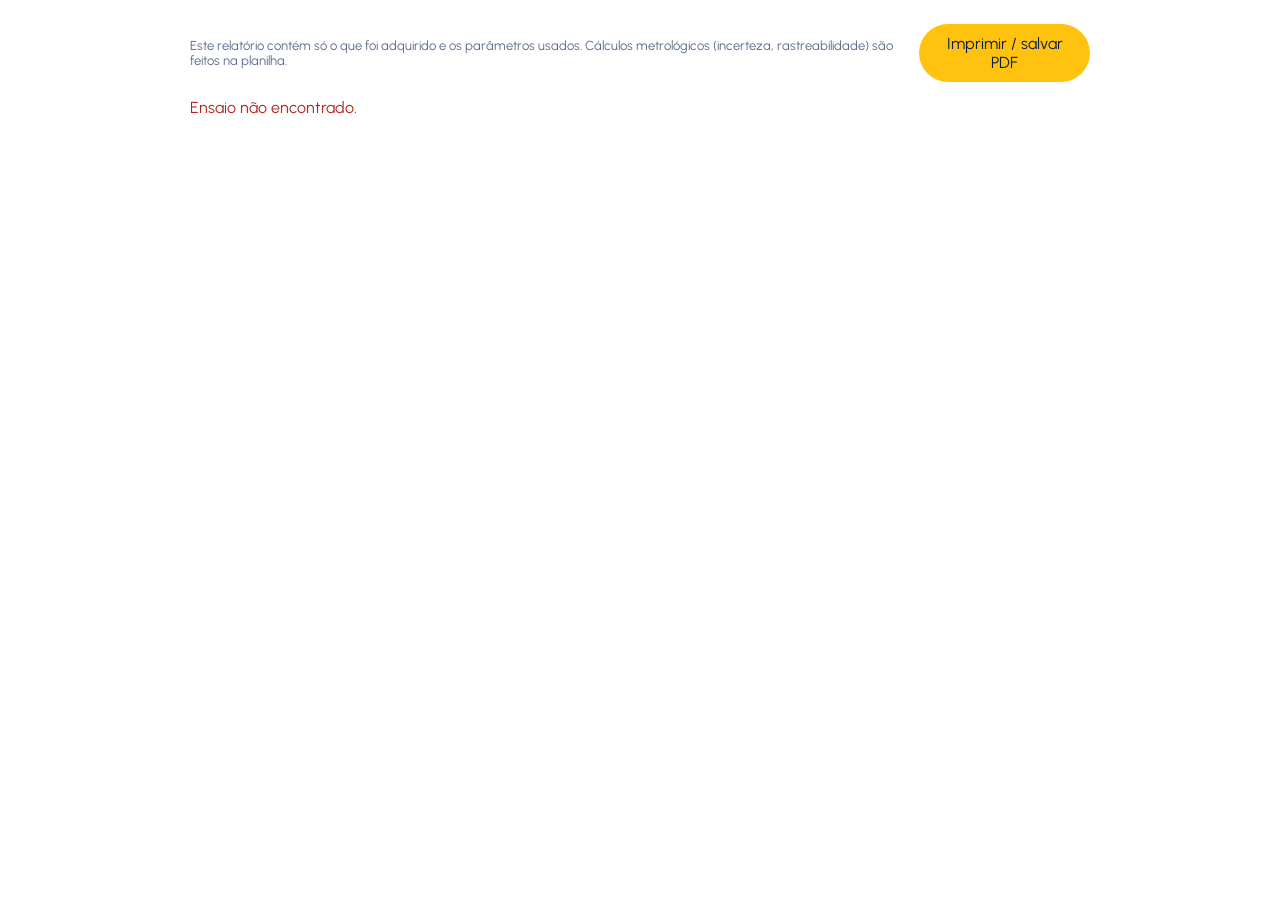
==== templates/relatorio.html @ 79a20ce6 "Baseline: projeto como recebido em 30/10/2026 (arquivo Pluviometro.rar) Estado de partida desta revi" ====
<!doctype html>
<html lang="pt-BR">
<head>
<meta charset="utf-8"><meta name="viewport" content="width=device-width,initial-scale=1">
<link rel="icon" type="image/png" sizes="32x32" href="/static/img/icone-32.png">
<title>Relatório do ensaio · Elus</title>
<link rel="stylesheet" href="https://fonts.googleapis.com/css2?family=Urbanist:wght@400;500;600&display=swap">
<style>
  /* Página de relatório: montada no navegador a partir de /api/trials/<id>. Imprimir = Ctrl+P → "Salvar como PDF". */
  body{margin:0;padding:24px;font-family:'Urbanist',system-ui,sans-serif;color:#0B1F4B;background:#fff;max-width:900px;margin:0 auto}
  h1{font-size:24px;font-weight:500;margin:0 0 4px}h2{font-size:16px;font-weight:600;margin:22px 0 8px;border-bottom:1px solid #E3E7F0;padding-bottom:4px}
  .sub{color:#5B6B8C;font-size:13px}.ok{color:#14733F}.warn{color:#8A5A00}.err{color:#B3261E}
  table{width:100%;border-collapse:collapse;font-size:13px;font-variant-numeric:tabular-nums}
  th,td{text-align:left;padding:6px 8px;border-bottom:1px solid #EEF1F8;vertical-align:top}th{color:#5B6B8C;font-weight:500;width:46%}
  .two{display:grid;grid-template-columns:1fr 1fr;gap:24px}
  .btn{display:inline-block;padding:10px 20px;border-radius:999px;background:#FFC20E;color:#0B1F4B;font-weight:600;border:0;font:inherit;cursor:pointer}
  .top{display:flex;justify-content:space-between;align-items:center;gap:16px;margin-bottom:16px}
  .note{font-size:12px;color:#5B6B8C}
  @media print{.noprint{display:none}body{padding:0}@page{margin:18mm}}
</style>
</head>
<body>
<div class="top noprint"><span class="sub">Este relatório contém só o que foi adquirido e os parâmetros usados. Cálculos metrológicos (incerteza, rastreabilidade) são feitos na planilha.</span><button class="btn" onclick="window.print()">Imprimir / salvar PDF</button></div>
<div id="r"><p class="sub">Carregando…</p></div>
<script>
const $ = s => document.querySelector(s), p2 = n => String(n).padStart(2, '0');
const num = (v, d = 1) => v == null || isNaN(v) ? '—' : v.toLocaleString('pt-BR', { minimumFractionDigits: d, maximumFractionDigits: d });
const dt = t => { if (t == null) return '—'; const d = new Date(t); return `${p2(d.getDate())}/${p2(d.getMonth() + 1)}/${d.getFullYear()} ${p2(d.getHours())}:${p2(d.getMinutes())}:${p2(d.getSeconds())}`; };
const mmss = s => { s = Math.max(0, Math.round(s)); return `${Math.floor(s / 60)}:${String(s % 60).padStart(2, '0')}`; };
const STATE = { completed: ['Concluído', 'ok'], incomplete: ['Incompleto', 'warn'], interrupted: ['Interrompido', 'err'], running: ['Em andamento', 'warn'] };
const KIND = { pluv: 'Pluviômetro × balança (gravimétrico)', flow: 'Medidor de vazão × balança (comparativo)' };
const row = (k, v, u = '') => `<tr><th>${k}</th><td>${v}${u && v !== '—' ? ' ' + u : ''}</td></tr>`;
(async () => {
  const id = location.pathname.split('/').pop();
  const r = await fetch('/api/trials/' + id); if (!r.ok) { $('#r').innerHTML = '<p class="err">Ensaio não encontrado.</p>'; return; }
  const t = await r.json(), res = t.result || {}, q = res.quality || {}, g = res.gravimetric || {}, f = res.flow, tp = res.temperature, c = t.cfg || {};
  const [lab, cls] = STATE[t.state] || [t.state, ''], eff = (t.end_ts - t.start_ts) / 1000;
  document.title = `Ensaio ${t.id} · Elus`;
  let h = `<h1>Relatório de aquisição · Ensaio ${t.id}</h1><p class="sub">Monitor de calibração de pluviômetros · Elus Instrumentação · gerado em ${dt(Date.now())}</p>`;
  h += `<h2>Identificação</h2><table>${row('Tipo de ensaio', KIND[t.kind] || t.kind)}${row('Estado', `<b class="${cls}">${lab}</b>${t.reason ? ' · ' + t.reason : ''}`)}
    ${row('Início (hora do datalogger)', dt(t.start_ts))}${row('Fim (hora do datalogger)', dt(t.end_ts))}${row('Duração configurada', mmss(t.duration_cfg_s) + ' (' + t.duration_cfg_s + ' s)')}
    ${row('Duração efetiva da janela', mmss(eff) + ' (' + num(eff, 0) + ' s)')}${row('Intervalo da referência (1ª → última leitura válida de massa)', num(g.duration_s, 1), 's')}
    ${row('Amostras na janela / cobertas', `${q.rows ?? '—'} · ${num(q.covered_s, 0)} s de ${num(q.window_s, 0)} s${q.gaps ? ` · ${q.gaps} lacuna(s)` : ''}`)}
    ${row('Leituras de massa válidas', g.mass_valid_fraction == null ? '—' : num(100 * g.mass_valid_fraction, 0) + ' %')}</table>`;
  h += `<h2>Parâmetros usados (congelados no início do ensaio)</h2><table>${row('Resolução do pluviômetro', num(c.res_mm, 3), 'mm/basculada')}${row('Área de captação', num(c.area_cm2, 1), 'cm²')}
    ${row('Densidade da água', num(c.density, 4), 'g/cm³')}${f ? row('Fator K', num(c.k_pulses_per_l, 1), 'pulsos/L') + row('Faixa 4–20 mA', c.q4 == null ? '—' : `${num(c.q4, 3)} → ${num(c.q20, 3)} ${c.range_unit}`) : ''}</table>`;
  h += `<div class="two"><div><h2>Pluviômetro (instrumento)</h2><table>${row('Basculadas no intervalo', g.pulses_window ?? '—')}${row('Precipitação indicada', num(g.pluv_precip_mm, 3), 'mm')}
    ${row('Intensidade indicada', num(g.pluv_intensity_mm_h, 2), 'mm/h')}${row('Volume equivalente', num(g.pluv_precip_mm != null && c.area_cm2 ? g.pluv_precip_mm * c.area_cm2 / 10 : null, 1), 'mL')}</table></div>
    <div><h2>Balança (referência)</h2><table>${row('Massa inicial → final', g.mass_start_g == null ? '—' : `${num(g.mass_start_g, 1)} → ${num(g.mass_end_g, 1)}`, 'g')}${row('Massa de água coletada (Δm)', num(g.delta_mass_g, 1), 'g')}
    ${row('Volume (Δm ÷ ρ)', num(g.volume_ml, 1), 'mL')}${row('Precipitação equivalente', num(g.precip_ref_mm, 3), 'mm')}${row('Intensidade equivalente', num(g.intensity_ref_mm_h, 2), 'mm/h')}${row('Vazão equivalente', num(g.flow_ref_l_min, 4), 'L/min')}</table></div></div>`;
  if (f) { const v = f.vs_reference || {}, fl = f.flow_l_min || {};
    h += `<h2>Medidor de vazão</h2><table>${row('Modo', f.mode)}${row('Leituras válidas', `${f.n_valid}/${f.n_rows}`)}${row('Vazão média / mín / máx', `${num(fl.mean, 4)} / ${num(fl.min, 4)} / ${num(fl.max, 4)}`, 'L/min')}
      ${row('Volume do medidor (mesmo intervalo)', num(v.volume_meter_l, 4), 'L')}${row('Volume pela balança (mesmo intervalo)', num(v.volume_ref_l, 4), 'L')}${f.pulses_total != null ? row('Pulsos brutos', f.pulses_total) : ''}${f.ma ? row('Corrente média', num(f.ma.mean, 3), 'mA') : ''}</table>`; }
  if (tp) h += `<h2>Temperatura da água</h2><table>${row('Média / mín / máx', `${num(tp.mean_c, 2)} / ${num(tp.min_c, 2)} / ${num(tp.max_c, 2)}`, '°C')}${row('Leituras', tp.n)}</table>`;
  const issues = [...(q.reasons || []), ...(g.issues || []), ...((f && f.issues) || [])];
  h += `<h2>Ocorrências durante a aquisição</h2>${issues.length ? '<ul>' + [...new Set(issues)].map(i => `<li class="err">${i}</li>`).join('') + '</ul>' : '<p class="ok">Nenhuma.</p>'}`;
  h += `<p class="note">Dados brutos (uma linha por segundo e uma por basculada): <a href="/api/trials/${t.id}/raw.csv">amostras</a> · <a href="/api/trials/${t.id}/tips.csv">basculadas</a>. Intervalo da referência = tempo entre a primeira e a última leitura válida de massa; a precipitação indicada conta as basculadas nesse mesmo intervalo.</p>`;
  $('#r').innerHTML = h;
})();
</script>
</body>
</html>
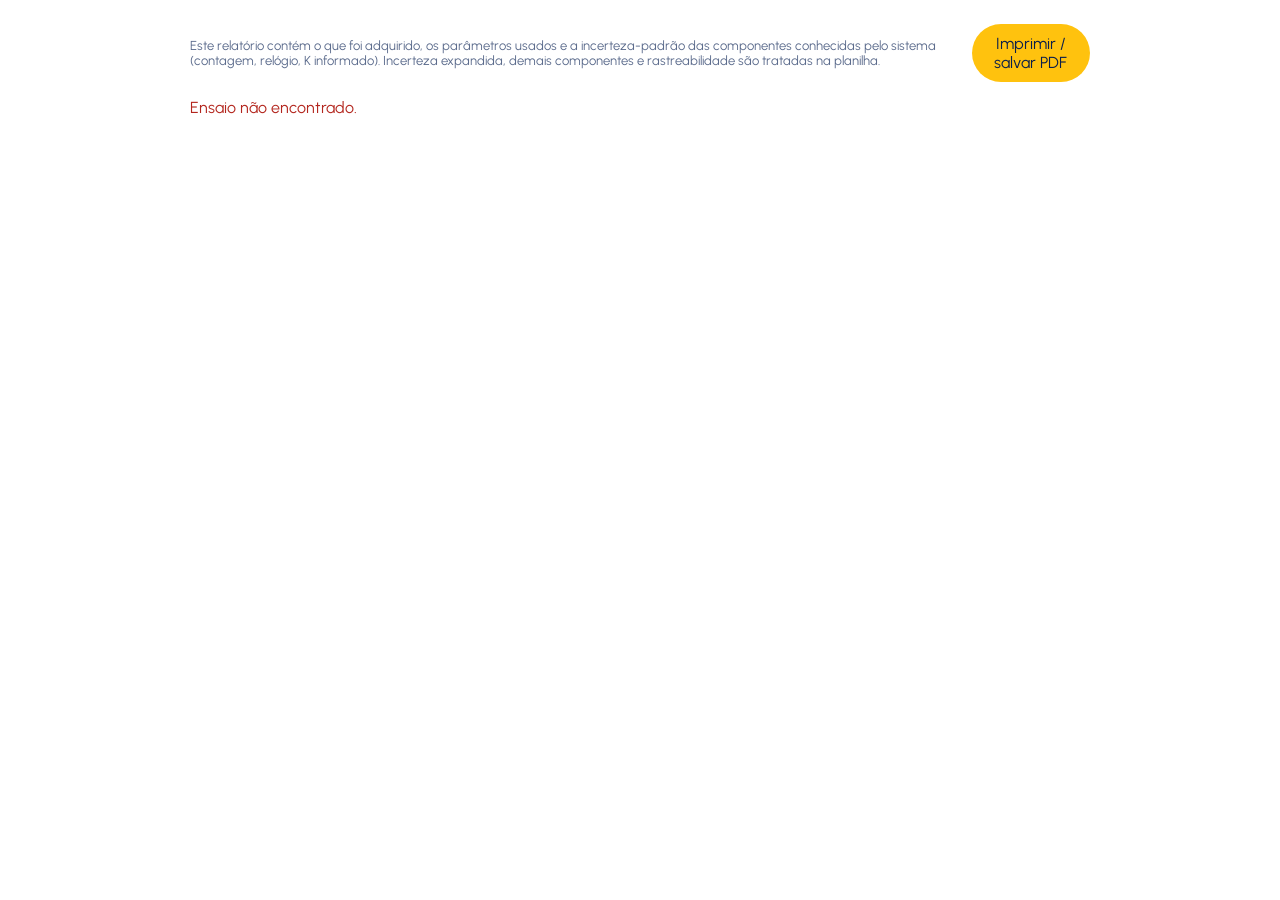
==== commit e8236471: "Cadeia da vazão por pulsos: cobertura do ensaio pelo lado do PulseCount, sem arredondamento prematur" ====
--- a/templates/relatorio.html
+++ b/templates/relatorio.html
@@ -20,13 +20,19 @@
 </style>
 </head>
 <body>
-<div class="top noprint"><span class="sub">Este relatório contém só o que foi adquirido e os parâmetros usados. Cálculos metrológicos (incerteza, rastreabilidade) são feitos na planilha.</span><button class="btn" onclick="window.print()">Imprimir / salvar PDF</button></div>
+<div class="top noprint"><span class="sub">Este relatório contém o que foi adquirido, os parâmetros usados e a incerteza-padrão das componentes conhecidas pelo sistema (contagem, relógio, K informado). Incerteza expandida, demais componentes e rastreabilidade são tratadas na planilha.</span><button class="btn" onclick="window.print()">Imprimir / salvar PDF</button></div>
 <div id="r"><p class="sub">Carregando…</p></div>
 <script>
 const $ = s => document.querySelector(s), p2 = n => String(n).padStart(2, '0');
 const num = (v, d = 1) => v == null || isNaN(v) ? '—' : v.toLocaleString('pt-BR', { minimumFractionDigits: d, maximumFractionDigits: d });
+const sig = (v, s = 6) => v == null || !isFinite(v) ? '—' : Number(v.toPrecision(s)).toLocaleString('pt-BR', { maximumFractionDigits: 10 });   // fator K: 0,01 não vira "0,0"
+const METHOD = { pulse: 'pulsos', analog: 'analógico 4–20 mA', misto: 'misto (o método mudou)' };
 const dt = t => { if (t == null) return '—'; const d = new Date(t); return `${p2(d.getDate())}/${p2(d.getMonth() + 1)}/${d.getFullYear()} ${p2(d.getHours())}:${p2(d.getMinutes())}:${p2(d.getSeconds())}`; };
-const mmss = s => { s = Math.max(0, Math.round(s)); return `${Math.floor(s / 60)}:${String(s % 60).padStart(2, '0')}`; };
+const dtms = t => t == null ? '—' : `${dt(t)},${String(new Date(t).getMilliseconds()).padStart(3, '0')}`;
+const any = v => v == null ? '—' : v.toLocaleString('pt-BR', { maximumFractionDigits: 6 });
+// duração em ms: "850 ms", "12,5 s", "1:30" ou "1:30,5"
+const dur = ms => { if (ms == null || isNaN(ms)) return '—'; ms = Math.max(0, Math.round(ms)); if (ms < 1000) return `${ms} ms`; if (ms < 60000) return `${any(ms / 1000)} s`;
+  const m = Math.floor(ms / 60000), s = (ms - m * 60000) / 1000; return `${m}:${Number.isInteger(s) ? String(s).padStart(2, '0') : (s < 10 ? '0' : '') + any(s)}`; };
 const STATE = { completed: ['Concluído', 'ok'], incomplete: ['Incompleto', 'warn'], interrupted: ['Interrompido', 'err'], running: ['Em andamento', 'warn'] };
 const KIND = { pluv: 'Pluviômetro × balança (gravimétrico)', flow: 'Medidor de vazão × balança (comparativo)' };
 const row = (k, v, u = '') => `<tr><th>${k}</th><td>${v}${u && v !== '—' ? ' ' + u : ''}</td></tr>`;
@@ -34,23 +40,38 @@
   const id = location.pathname.split('/').pop();
   const r = await fetch('/api/trials/' + id); if (!r.ok) { $('#r').innerHTML = '<p class="err">Ensaio não encontrado.</p>'; return; }
   const t = await r.json(), res = t.result || {}, q = res.quality || {}, g = res.gravimetric || {}, f = res.flow, tp = res.temperature, c = t.cfg || {};
-  const [lab, cls] = STATE[t.state] || [t.state, ''], eff = (t.end_ts - t.start_ts) / 1000;
+  const [lab, cls] = STATE[t.state] || [t.state, ''], cfgMs = t.duration_cfg_ms != null ? t.duration_cfg_ms : t.duration_cfg_s * 1000, win = t.end_ts - t.start_ts, tm = res.timing;
+  const stamp = tm && tm.resolution_ms < 1000 ? dtms : dt;   // milissegundos só quando o Scan do programa resolve milissegundos
   document.title = `Ensaio ${t.id} · Elus`;
   let h = `<h1>Relatório de aquisição · Ensaio ${t.id}</h1><p class="sub">Monitor de calibração de pluviômetros · Elus Instrumentação · gerado em ${dt(Date.now())}</p>`;
   h += `<h2>Identificação</h2><table>${row('Tipo de ensaio', KIND[t.kind] || t.kind)}${row('Estado', `<b class="${cls}">${lab}</b>${t.reason ? ' · ' + t.reason : ''}`)}
-    ${row('Início (hora do datalogger)', dt(t.start_ts))}${row('Fim (hora do datalogger)', dt(t.end_ts))}${row('Duração configurada', mmss(t.duration_cfg_s) + ' (' + t.duration_cfg_s + ' s)')}
-    ${row('Duração efetiva da janela', mmss(eff) + ' (' + num(eff, 0) + ' s)')}${row('Intervalo da referência (1ª → última leitura válida de massa)', num(g.duration_s, 1), 's')}
+    ${row('Início (hora do datalogger)', stamp(t.start_ts))}${row('Fim (hora do datalogger)', stamp(t.end_ts))}${row('Duração configurada', dur(cfgMs) + ' (' + cfgMs.toLocaleString('pt-BR') + ' ms)')}
+    ${row('Janela do ensaio', dur(win) + ' (' + win.toLocaleString('pt-BR') + ' ms)')}${row('Intervalo da referência (1ª → última leitura válida de massa)', num(g.duration_s, 1), 's')}
     ${row('Amostras na janela / cobertas', `${q.rows ?? '—'} · ${num(q.covered_s, 0)} s de ${num(q.window_s, 0)} s${q.gaps ? ` · ${q.gaps} lacuna(s)` : ''}`)}
     ${row('Leituras de massa válidas', g.mass_valid_fraction == null ? '—' : num(100 * g.mass_valid_fraction, 0) + ' %')}</table>`;
+  if (tm) h += `<h2>Temporização (carimbos do datalogger)</h2><table>${row('Tempo efetivo (1º → último registro + Scan)', tm.eff_ms == null ? '—' : dur(tm.eff_ms) + ' (' + tm.eff_ms.toLocaleString('pt-BR') + ' ms)')}
+    ${row('Diferença efetivo − configurado', tm.diff_ms == null ? '—' : (tm.diff_ms > 0 ? '+' : '') + tm.diff_ms.toLocaleString('pt-BR') + ' ms')}${row('Resolução (Scan do datalogger)', tm.resolution_ms, 'ms')}
+    ${row('Registros no ensaio', tm.samples)}${row('Primeiro registro', stamp(tm.first_sample_ts))}${row('Último registro', stamp(tm.last_sample_ts))}${tm.wall_ms != null ? row('Tempo de parede (servidor, informativo)', dur(tm.wall_ms)) : ''}</table>`;
   h += `<h2>Parâmetros usados (congelados no início do ensaio)</h2><table>${row('Resolução do pluviômetro', num(c.res_mm, 3), 'mm/basculada')}${row('Área de captação', num(c.area_cm2, 1), 'cm²')}
-    ${row('Densidade da água', num(c.density, 4), 'g/cm³')}${f ? row('Fator K', num(c.k_pulses_per_l, 1), 'pulsos/L') + row('Faixa 4–20 mA', c.q4 == null ? '—' : `${num(c.q4, 3)} → ${num(c.q20, 3)} ${c.range_unit}`) : ''}</table>`;
+    ${row('Densidade da água', num(c.density, 4), 'g/cm³')}${f ? row('Método do medidor', METHOD[c.flow_method] || (c.flow_method ? c.flow_method : 'não registrado (ensaio anterior à escolha de método)'))
+      + row('Fator K', c.k_pulses_per_l == null ? 'não configurado' : `${sig(c.k_pulses_per_l)} pulsos/L`) + row('Faixa 4–20 mA', c.q4 == null ? '—' : `${num(c.q4, 3)} → ${num(c.q20, 3)} ${c.range_unit}`)
+      + row('Tolerância nos limites de 4 e 20 mA', c.ma_tol == null ? '0 (critério exato)' : num(c.ma_tol, 3), 'mA') : ''}</table>`;
   h += `<div class="two"><div><h2>Pluviômetro (instrumento)</h2><table>${row('Basculadas no intervalo', g.pulses_window ?? '—')}${row('Precipitação indicada', num(g.pluv_precip_mm, 3), 'mm')}
     ${row('Intensidade indicada', num(g.pluv_intensity_mm_h, 2), 'mm/h')}${row('Volume equivalente', num(g.pluv_precip_mm != null && c.area_cm2 ? g.pluv_precip_mm * c.area_cm2 / 10 : null, 1), 'mL')}</table></div>
     <div><h2>Balança (referência)</h2><table>${row('Massa inicial → final', g.mass_start_g == null ? '—' : `${num(g.mass_start_g, 1)} → ${num(g.mass_end_g, 1)}`, 'g')}${row('Massa de água coletada (Δm)', num(g.delta_mass_g, 1), 'g')}
     ${row('Volume (Δm ÷ ρ)', num(g.volume_ml, 1), 'mL')}${row('Precipitação equivalente', num(g.precip_ref_mm, 3), 'mm')}${row('Intensidade equivalente', num(g.intensity_ref_mm_h, 2), 'mm/h')}${row('Vazão equivalente', num(g.flow_ref_l_min, 4), 'L/min')}</table></div></div>`;
   if (f) { const v = f.vs_reference || {}, fl = f.flow_l_min || {};
-    h += `<h2>Medidor de vazão</h2><table>${row('Modo', f.mode)}${row('Leituras válidas', `${f.n_valid}/${f.n_rows}`)}${row('Vazão média / mín / máx', `${num(fl.mean, 4)} / ${num(fl.min, 4)} / ${num(fl.max, 4)}`, 'L/min')}
-      ${row('Volume do medidor (mesmo intervalo)', num(v.volume_meter_l, 4), 'L')}${row('Volume pela balança (mesmo intervalo)', num(v.volume_ref_l, 4), 'L')}${f.pulses_total != null ? row('Pulsos brutos', f.pulses_total) : ''}${f.ma ? row('Corrente média', num(f.ma.mean, 3), 'mA') : ''}</table>`; }
+    const o = f.other;
+    h += `<h2>Medidor de vazão</h2><table>${row('Método', METHOD[f.mode] || f.mode)}${row('Leituras válidas', `${f.n_valid}/${f.n_rows}`)}${row('Vazão média / mín / máx', `${num(fl.mean, 4)} / ${num(fl.min, 4)} / ${num(fl.max, 4)}`, 'L/min')}
+      ${row('Volume do medidor (mesmo intervalo)', num(v.volume_meter_l, 4), 'L')}${row('Volume pela balança (mesmo intervalo)', num(v.volume_ref_l, 4), 'L')}${row('Erro do medidor', num(v.error_pct, 2), '%')}
+      ${f.pulses_total != null ? row('Pulsos brutos (N)', f.pulses_total.toLocaleString('pt-BR') + (f.count_method ? ` (${f.count_method === 'acumulado' ? 'diferença do contador acumulado do datalogger' : 'soma dos registros'}${f.pulses_sum != null && f.pulses_sum !== f.pulses_total ? `; soma dos registros = ${f.pulses_sum.toLocaleString('pt-BR')}` : ''})` : '')) : ''}
+      ${f.time_eff_ms != null ? row('Tempo efetivo da contagem (Δt)', dur(f.time_eff_ms) + ' (' + f.time_eff_ms.toLocaleString('pt-BR') + ' ms)') : ''}${f.freq_mean_hz != null ? row('Frequência média (N ÷ Δt)', num(f.freq_mean_hz, 2), 'Hz') : ''}
+      ${f.mode === 'pulse' ? row('Vazão média calculada (N ÷ K ÷ Δt)', num(fl.mean, 4), 'L/min') + row('Volume calculado (N ÷ K)', num(f.volume_l, 4), 'L') : ''}
+      ${f.uncertainty ? row('Incerteza-padrão relativa da vazão', `${sig(f.uncertainty.flow_rel_pct, 2)} % (contagem ±1 pulso: ${sig(f.uncertainty.pulses_rel_pct, 2)} %; relógio: ${sig(f.uncertainty.clock_rel_pct, 2)} %; K: ${f.uncertainty.k_included ? sig(f.uncertainty.k_rel_pct, 2) + ' %' : 'não informada, não incluída'})`)
+        + (f.uncertainty.flow_u_l_min != null ? row('Vazão média ± u', `${num(fl.mean, 4)} ± ${sig(f.uncertainty.flow_u_l_min, 2)}`, 'L/min') + row('Volume ± u', `${num(f.volume_l, 4)} ± ${sig(f.uncertainty.volume_u_l, 2)}`, 'L') : '') : ''}
+      ${f.resolution_pct != null ? row('Resolução da contagem (1 pulso)', sig(f.resolution_pct, 2), '%') : ''}${f.ma ? row('Corrente média', num(f.ma.mean, 3), 'mA') : ''}
+      ${f.n_clamped ? row('Leituras no limite de 4 ou 20 mA (dentro da tolerância)', f.n_clamped) : ''}
+      ${o ? row(`Outro canal (${METHOD[o.method]}), mesmo intervalo`, `${num(o.volume_l, 4)} L · diferença ${num(o.diff_pct, 2)} %`) : ''}</table>`; }
   if (tp) h += `<h2>Temperatura da água</h2><table>${row('Média / mín / máx', `${num(tp.mean_c, 2)} / ${num(tp.min_c, 2)} / ${num(tp.max_c, 2)}`, '°C')}${row('Leituras', tp.n)}</table>`;
   const issues = [...(q.reasons || []), ...(g.issues || []), ...((f && f.issues) || [])];
   h += `<h2>Ocorrências durante a aquisição</h2>${issues.length ? '<ul>' + [...new Set(issues)].map(i => `<li class="err">${i}</li>`).join('') + '</ul>' : '<p class="ok">Nenhuma.</p>'}`;
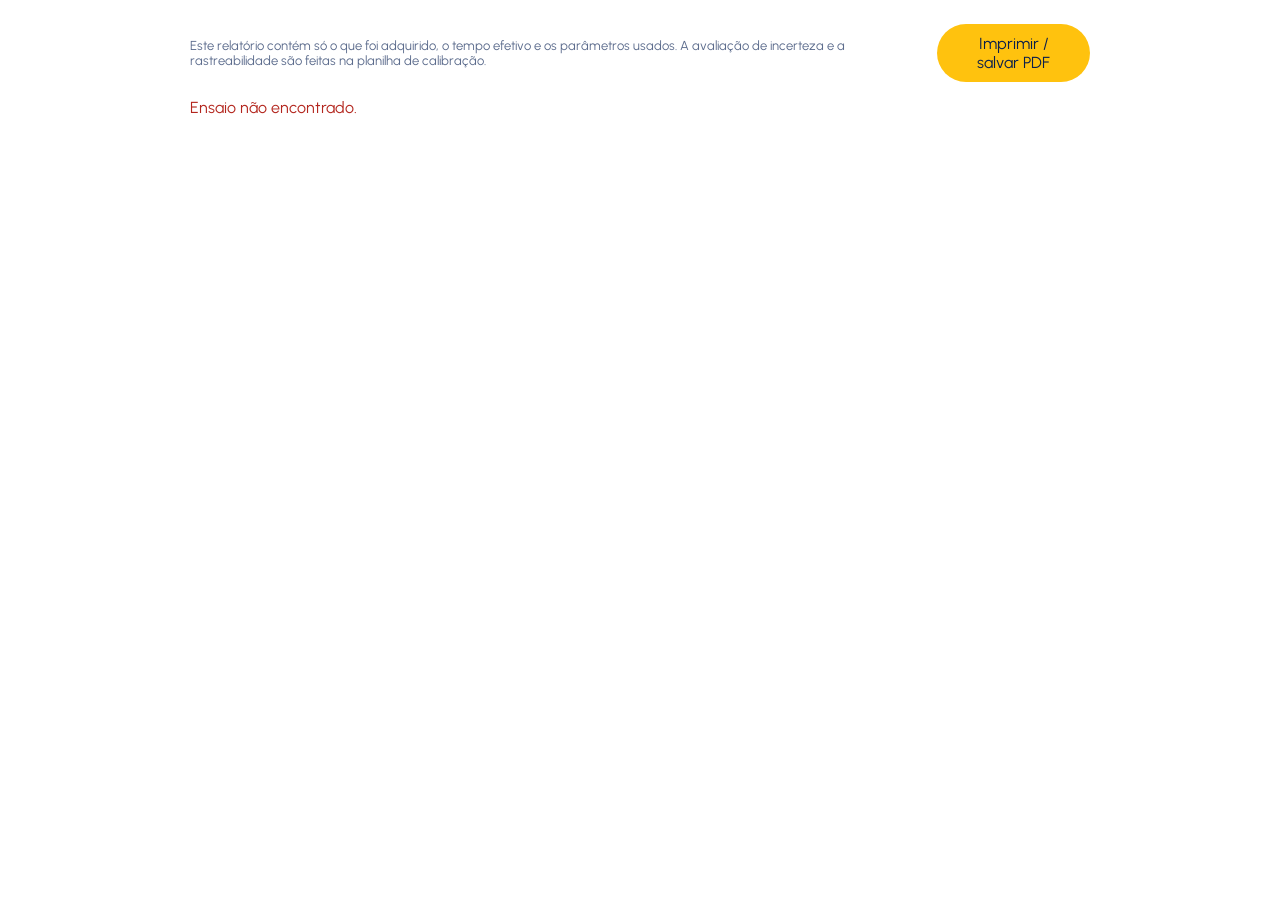
==== commit 06c57deb: "Padrões de vazão, seletor por TAG no card, K em pulsos/kg, resolução de tempo configurável e program" ====
--- a/templates/relatorio.html
+++ b/templates/relatorio.html
@@ -20,7 +20,7 @@
 </style>
 </head>
 <body>
-<div class="top noprint"><span class="sub">Este relatório contém o que foi adquirido, os parâmetros usados e a incerteza-padrão das componentes conhecidas pelo sistema (contagem, relógio, K informado). Incerteza expandida, demais componentes e rastreabilidade são tratadas na planilha.</span><button class="btn" onclick="window.print()">Imprimir / salvar PDF</button></div>
+<div class="top noprint"><span class="sub">Este relatório contém só o que foi adquirido, o tempo efetivo e os parâmetros usados. A avaliação de incerteza e a rastreabilidade são feitas na planilha de calibração.</span><button class="btn" onclick="window.print()">Imprimir / salvar PDF</button></div>
 <div id="r"><p class="sub">Carregando…</p></div>
 <script>
 const $ = s => document.querySelector(s), p2 = n => String(n).padStart(2, '0');
@@ -34,7 +34,8 @@
 const dur = ms => { if (ms == null || isNaN(ms)) return '—'; ms = Math.max(0, Math.round(ms)); if (ms < 1000) return `${ms} ms`; if (ms < 60000) return `${any(ms / 1000)} s`;
   const m = Math.floor(ms / 60000), s = (ms - m * 60000) / 1000; return `${m}:${Number.isInteger(s) ? String(s).padStart(2, '0') : (s < 10 ? '0' : '') + any(s)}`; };
 const STATE = { completed: ['Concluído', 'ok'], incomplete: ['Incompleto', 'warn'], interrupted: ['Interrompido', 'err'], running: ['Em andamento', 'warn'] };
-const KIND = { pluv: 'Pluviômetro × balança (gravimétrico)', flow: 'Medidor de vazão × balança (comparativo)' };
+const KIND = { pluv: 'Pluviômetro × balança (gravimétrico)', flow: 'Medidor de vazão (comparativo, padrão de vazão)' };
+const durRes = (ms, res) => { if (ms == null) return '—'; const d = res >= 1000 ? 0 : res >= 100 ? 1 : res >= 10 ? 2 : 3; return (ms / 1000).toLocaleString('pt-BR', { minimumFractionDigits: d, maximumFractionDigits: d }) + ' s'; };
 const row = (k, v, u = '') => `<tr><th>${k}</th><td>${v}${u && v !== '—' ? ' ' + u : ''}</td></tr>`;
 (async () => {
   const id = location.pathname.split('/').pop();
@@ -45,33 +46,36 @@
   document.title = `Ensaio ${t.id} · Elus`;
   let h = `<h1>Relatório de aquisição · Ensaio ${t.id}</h1><p class="sub">Monitor de calibração de pluviômetros · Elus Instrumentação · gerado em ${dt(Date.now())}</p>`;
   h += `<h2>Identificação</h2><table>${row('Tipo de ensaio', KIND[t.kind] || t.kind)}${row('Estado', `<b class="${cls}">${lab}</b>${t.reason ? ' · ' + t.reason : ''}`)}
-    ${row('Início (hora do datalogger)', stamp(t.start_ts))}${row('Fim (hora do datalogger)', stamp(t.end_ts))}${row('Duração configurada', dur(cfgMs) + ' (' + cfgMs.toLocaleString('pt-BR') + ' ms)')}
-    ${row('Janela do ensaio', dur(win) + ' (' + win.toLocaleString('pt-BR') + ' ms)')}${row('Intervalo da referência (1ª → última leitura válida de massa)', num(g.duration_s, 1), 's')}
+    ${row('Início (hora do datalogger)', stamp(t.start_ts - 1))}${row('Fim (hora do datalogger)', stamp(t.end_ts - 1))}${row('Duração configurada', dur(cfgMs) + ' (' + cfgMs.toLocaleString('pt-BR') + ' ms)')}
+    ${row('Janela do ensaio', dur(win) + ' (' + win.toLocaleString('pt-BR') + ' ms)')}${t.kind !== 'flow' ? row('Intervalo da referência (1ª → última leitura válida de massa)', num(g.duration_s, 1), 's') : ''}
     ${row('Amostras na janela / cobertas', `${q.rows ?? '—'} · ${num(q.covered_s, 0)} s de ${num(q.window_s, 0)} s${q.gaps ? ` · ${q.gaps} lacuna(s)` : ''}`)}
-    ${row('Leituras de massa válidas', g.mass_valid_fraction == null ? '—' : num(100 * g.mass_valid_fraction, 0) + ' %')}</table>`;
-  if (tm) h += `<h2>Temporização (carimbos do datalogger)</h2><table>${row('Tempo efetivo (1º → último registro + Scan)', tm.eff_ms == null ? '—' : dur(tm.eff_ms) + ' (' + tm.eff_ms.toLocaleString('pt-BR') + ' ms)')}
-    ${row('Diferença efetivo − configurado', tm.diff_ms == null ? '—' : (tm.diff_ms > 0 ? '+' : '') + tm.diff_ms.toLocaleString('pt-BR') + ' ms')}${row('Resolução (Scan do datalogger)', tm.resolution_ms, 'ms')}
-    ${row('Registros no ensaio', tm.samples)}${row('Primeiro registro', stamp(tm.first_sample_ts))}${row('Último registro', stamp(tm.last_sample_ts))}${tm.wall_ms != null ? row('Tempo de parede (servidor, informativo)', dur(tm.wall_ms)) : ''}</table>`;
+    ${t.kind !== 'flow' ? row('Leituras de massa válidas', g.mass_valid_fraction == null ? '—' : num(100 * g.mass_valid_fraction, 0) + ' %') : ''}</table>`;
+  if (tm) { const R0 = tm.display_res_ms || tm.resolution_ms || 1000;
+    h += `<h2>Tempo (carimbos do datalogger)</h2><table>${row('Tempo efetivo coberto pelos registros (1º → último + Scan)', tm.eff_ms == null ? '—' : durRes(tm.eff_ms, R0) + ' (' + tm.eff_ms.toLocaleString('pt-BR') + ' ms)')}
+    ${tm.pulse_eff_ms != null ? row('Tempo efetivo dos pulsos (1º → último sub-Scan com pulsos, Timer)', durRes(tm.pulse_eff_ms, R0) + ' (' + tm.pulse_eff_ms.toLocaleString('pt-BR') + ' ms)') + row('Início / fim dos pulsos', `${dtms(tm.first_pulse_ts)} → ${dtms(tm.last_pulse_ts)}`) : ''}
+    ${row('Diferença efetivo − configurado', tm.diff_ms == null ? '—' : (tm.diff_ms > 0 ? '+' : '') + tm.diff_ms.toLocaleString('pt-BR') + ' ms')}
+    ${row('Resolução efetiva', `${tm.resolution_ms} ms (${tm.res_source === 'timer' ? 'Timer do datalogger, Scan rápido' : 'Scan do programa'})`)}${tm.requested_res_ms ? row('Resolução escolhida na interface', `${tm.requested_res_ms} ms${tm.requested_res_ms < tm.resolution_ms ? ' (não alcançada pelo programa carregado)' : ''}`) : ''}
+    ${row('Registros no ensaio', tm.samples)}${row('Primeiro registro', stamp(tm.first_sample_ts))}${row('Último registro', stamp(tm.last_sample_ts))}${tm.wall_ms != null ? row('Tempo de parede (servidor, informativo)', dur(tm.wall_ms)) : ''}</table>`; }
   h += `<h2>Parâmetros usados (congelados no início do ensaio)</h2><table>${row('Resolução do pluviômetro', num(c.res_mm, 3), 'mm/basculada')}${row('Área de captação', num(c.area_cm2, 1), 'cm²')}
     ${row('Densidade da água', num(c.density, 4), 'g/cm³')}${f ? row('Método do medidor', METHOD[c.flow_method] || (c.flow_method ? c.flow_method : 'não registrado (ensaio anterior à escolha de método)'))
-      + row('Fator K', c.k_pulses_per_l == null ? 'não configurado' : `${sig(c.k_pulses_per_l)} pulsos/L`) + row('Faixa 4–20 mA', c.q4 == null ? '—' : `${num(c.q4, 3)} → ${num(c.q20, 3)} ${c.range_unit}`)
+      + row('Fator K', c.k_input != null ? `${sig(c.k_input)} ${c.k_unit || 'pulsos/L'}${c.k_unit === 'pulsos/kg' ? (c.k_pulses_per_l ? ` (= ${sig(c.k_pulses_per_l)} pulsos/L com ρ = ${num(c.density, 4)} g/cm³)` : ' (sem densidade: só massa)') : ''}` : c.k_pulses_per_l == null ? 'não configurado' : `${sig(c.k_pulses_per_l)} pulsos/L`) + row('Faixa 4–20 mA', c.q4 == null ? '—' : `${num(c.q4, 3)} → ${num(c.q20, 3)} ${c.range_unit}`)
       + row('Tolerância nos limites de 4 e 20 mA', c.ma_tol == null ? '0 (critério exato)' : num(c.ma_tol, 3), 'mA') : ''}</table>`;
-  h += `<div class="two"><div><h2>Pluviômetro (instrumento)</h2><table>${row('Basculadas no intervalo', g.pulses_window ?? '—')}${row('Precipitação indicada', num(g.pluv_precip_mm, 3), 'mm')}
+  const std = c.standard;   // comparativo: padrão congelado no ensaio (a cópia, não o cadastro atual)
+  if (t.kind === 'flow' && std) h += `<h2>Padrão de vazão utilizado</h2><table>${row('TAG', `<b>${std.tag}</b>`)}${row('Marca | modelo', [std.brand, std.model].filter(Boolean).join(' | ') || '—')}${row('Número de série', std.sn || '—')}
+    ${row('Fabricante', std.manufacturer || '—')}${row('Tipo de aquisição', std.acq === 'pulse' ? 'pulsos' : 'corrente 4–20 mA')}${std.acq === 'pulse' ? row('Fator K cadastrado', `${sig(std.k_value)} ${std.k_unit}`) : row('Faixa cadastrada', `${num(std.q4, 3)} → ${num(std.q20, 3)} ${std.range_unit}`)}</table>`;
+  if (t.kind !== 'flow') h += `<div class="two"><div><h2>Pluviômetro (instrumento)</h2><table>${row('Basculadas no intervalo', g.pulses_window ?? '—')}${row('Precipitação indicada', num(g.pluv_precip_mm, 3), 'mm')}
     ${row('Intensidade indicada', num(g.pluv_intensity_mm_h, 2), 'mm/h')}${row('Volume equivalente', num(g.pluv_precip_mm != null && c.area_cm2 ? g.pluv_precip_mm * c.area_cm2 / 10 : null, 1), 'mL')}</table></div>
     <div><h2>Balança (referência)</h2><table>${row('Massa inicial → final', g.mass_start_g == null ? '—' : `${num(g.mass_start_g, 1)} → ${num(g.mass_end_g, 1)}`, 'g')}${row('Massa de água coletada (Δm)', num(g.delta_mass_g, 1), 'g')}
     ${row('Volume (Δm ÷ ρ)', num(g.volume_ml, 1), 'mL')}${row('Precipitação equivalente', num(g.precip_ref_mm, 3), 'mm')}${row('Intensidade equivalente', num(g.intensity_ref_mm_h, 2), 'mm/h')}${row('Vazão equivalente', num(g.flow_ref_l_min, 4), 'L/min')}</table></div></div>`;
-  if (f) { const v = f.vs_reference || {}, fl = f.flow_l_min || {};
-    const o = f.other;
-    h += `<h2>Medidor de vazão</h2><table>${row('Método', METHOD[f.mode] || f.mode)}${row('Leituras válidas', `${f.n_valid}/${f.n_rows}`)}${row('Vazão média / mín / máx', `${num(fl.mean, 4)} / ${num(fl.min, 4)} / ${num(fl.max, 4)}`, 'L/min')}
-      ${row('Volume do medidor (mesmo intervalo)', num(v.volume_meter_l, 4), 'L')}${row('Volume pela balança (mesmo intervalo)', num(v.volume_ref_l, 4), 'L')}${row('Erro do medidor', num(v.error_pct, 2), '%')}
+  if (f && t.kind === 'flow') { const fl = f.flow_l_min || {}, mass = f.k_basis === 'mass', R = tm ? tm.display_res_ms : 1000;
+    h += `<h2>Medidor de vazão</h2><table>${row('Aquisição', METHOD[f.mode] || f.mode)}${row('Leituras válidas', `${f.n_valid}/${f.n_rows}`)}
+      ${f.mode === 'pulse' && f.k_input != null ? row('Fator K usado', `${sig(f.k_input)} ${f.k_unit}`) : ''}${mass ? row('Massa calculada (N ÷ K)', num(f.mass_kg, 4), 'kg') + row('Vazão mássica (massa ÷ Δt)', num(f.mass_flow_kg_min, 4), 'kg/min') : ''}
+      ${row(mass ? 'Volume (massa ÷ ρ, convertido)' : f.mode === 'pulse' ? 'Volume (N ÷ K)' : 'Volume (∫ vazão)', num(f.volume_l, 4), 'L')}${row(mass ? 'Vazão média / mín / máx (convertida com ρ)' : 'Vazão média / mín / máx', `${num(fl.mean, 4)} / ${num(fl.min, 4)} / ${num(fl.max, 4)}`, 'L/min')}
+      ${tm && tm.pulse_eff_ms != null ? row('Tempo efetivo dos pulsos (Timer do datalogger)', durRes(tm.pulse_eff_ms, R) + ` (resolução ${tm.resolution_ms} ms)`) : ''}
       ${f.pulses_total != null ? row('Pulsos brutos (N)', f.pulses_total.toLocaleString('pt-BR') + (f.count_method ? ` (${f.count_method === 'acumulado' ? 'diferença do contador acumulado do datalogger' : 'soma dos registros'}${f.pulses_sum != null && f.pulses_sum !== f.pulses_total ? `; soma dos registros = ${f.pulses_sum.toLocaleString('pt-BR')}` : ''})` : '')) : ''}
-      ${f.time_eff_ms != null ? row('Tempo efetivo da contagem (Δt)', dur(f.time_eff_ms) + ' (' + f.time_eff_ms.toLocaleString('pt-BR') + ' ms)') : ''}${f.freq_mean_hz != null ? row('Frequência média (N ÷ Δt)', num(f.freq_mean_hz, 2), 'Hz') : ''}
-      ${f.mode === 'pulse' ? row('Vazão média calculada (N ÷ K ÷ Δt)', num(fl.mean, 4), 'L/min') + row('Volume calculado (N ÷ K)', num(f.volume_l, 4), 'L') : ''}
-      ${f.uncertainty ? row('Incerteza-padrão relativa da vazão', `${sig(f.uncertainty.flow_rel_pct, 2)} % (contagem ±1 pulso: ${sig(f.uncertainty.pulses_rel_pct, 2)} %; relógio: ${sig(f.uncertainty.clock_rel_pct, 2)} %; K: ${f.uncertainty.k_included ? sig(f.uncertainty.k_rel_pct, 2) + ' %' : 'não informada, não incluída'})`)
-        + (f.uncertainty.flow_u_l_min != null ? row('Vazão média ± u', `${num(fl.mean, 4)} ± ${sig(f.uncertainty.flow_u_l_min, 2)}`, 'L/min') + row('Volume ± u', `${num(f.volume_l, 4)} ± ${sig(f.uncertainty.volume_u_l, 2)}`, 'L') : '') : ''}
+      ${f.time_eff_ms != null ? row('Tempo efetivo da contagem (Δt)', durRes(f.time_eff_ms, R) + ' (' + f.time_eff_ms.toLocaleString('pt-BR') + ' ms, ' + (f.time_source === 'timer' ? 'Timer do datalogger' : 'registros de 1 s') + ')') : ''}${f.freq_mean_hz != null ? row('Frequência média (N ÷ Δt)', num(f.freq_mean_hz, 2), 'Hz') : ''}
       ${f.resolution_pct != null ? row('Resolução da contagem (1 pulso)', sig(f.resolution_pct, 2), '%') : ''}${f.ma ? row('Corrente média', num(f.ma.mean, 3), 'mA') : ''}
-      ${f.n_clamped ? row('Leituras no limite de 4 ou 20 mA (dentro da tolerância)', f.n_clamped) : ''}
-      ${o ? row(`Outro canal (${METHOD[o.method]}), mesmo intervalo`, `${num(o.volume_l, 4)} L · diferença ${num(o.diff_pct, 2)} %`) : ''}</table>`; }
+      ${f.n_clamped ? row('Leituras no limite de 4 ou 20 mA (dentro da tolerância)', f.n_clamped) : ''}</table>`; }
   if (tp) h += `<h2>Temperatura da água</h2><table>${row('Média / mín / máx', `${num(tp.mean_c, 2)} / ${num(tp.min_c, 2)} / ${num(tp.max_c, 2)}`, '°C')}${row('Leituras', tp.n)}</table>`;
   const issues = [...(q.reasons || []), ...(g.issues || []), ...((f && f.issues) || [])];
   h += `<h2>Ocorrências durante a aquisição</h2>${issues.length ? '<ul>' + [...new Set(issues)].map(i => `<li class="err">${i}</li>`).join('') + '</ul>' : '<p class="ok">Nenhuma.</p>'}`;
